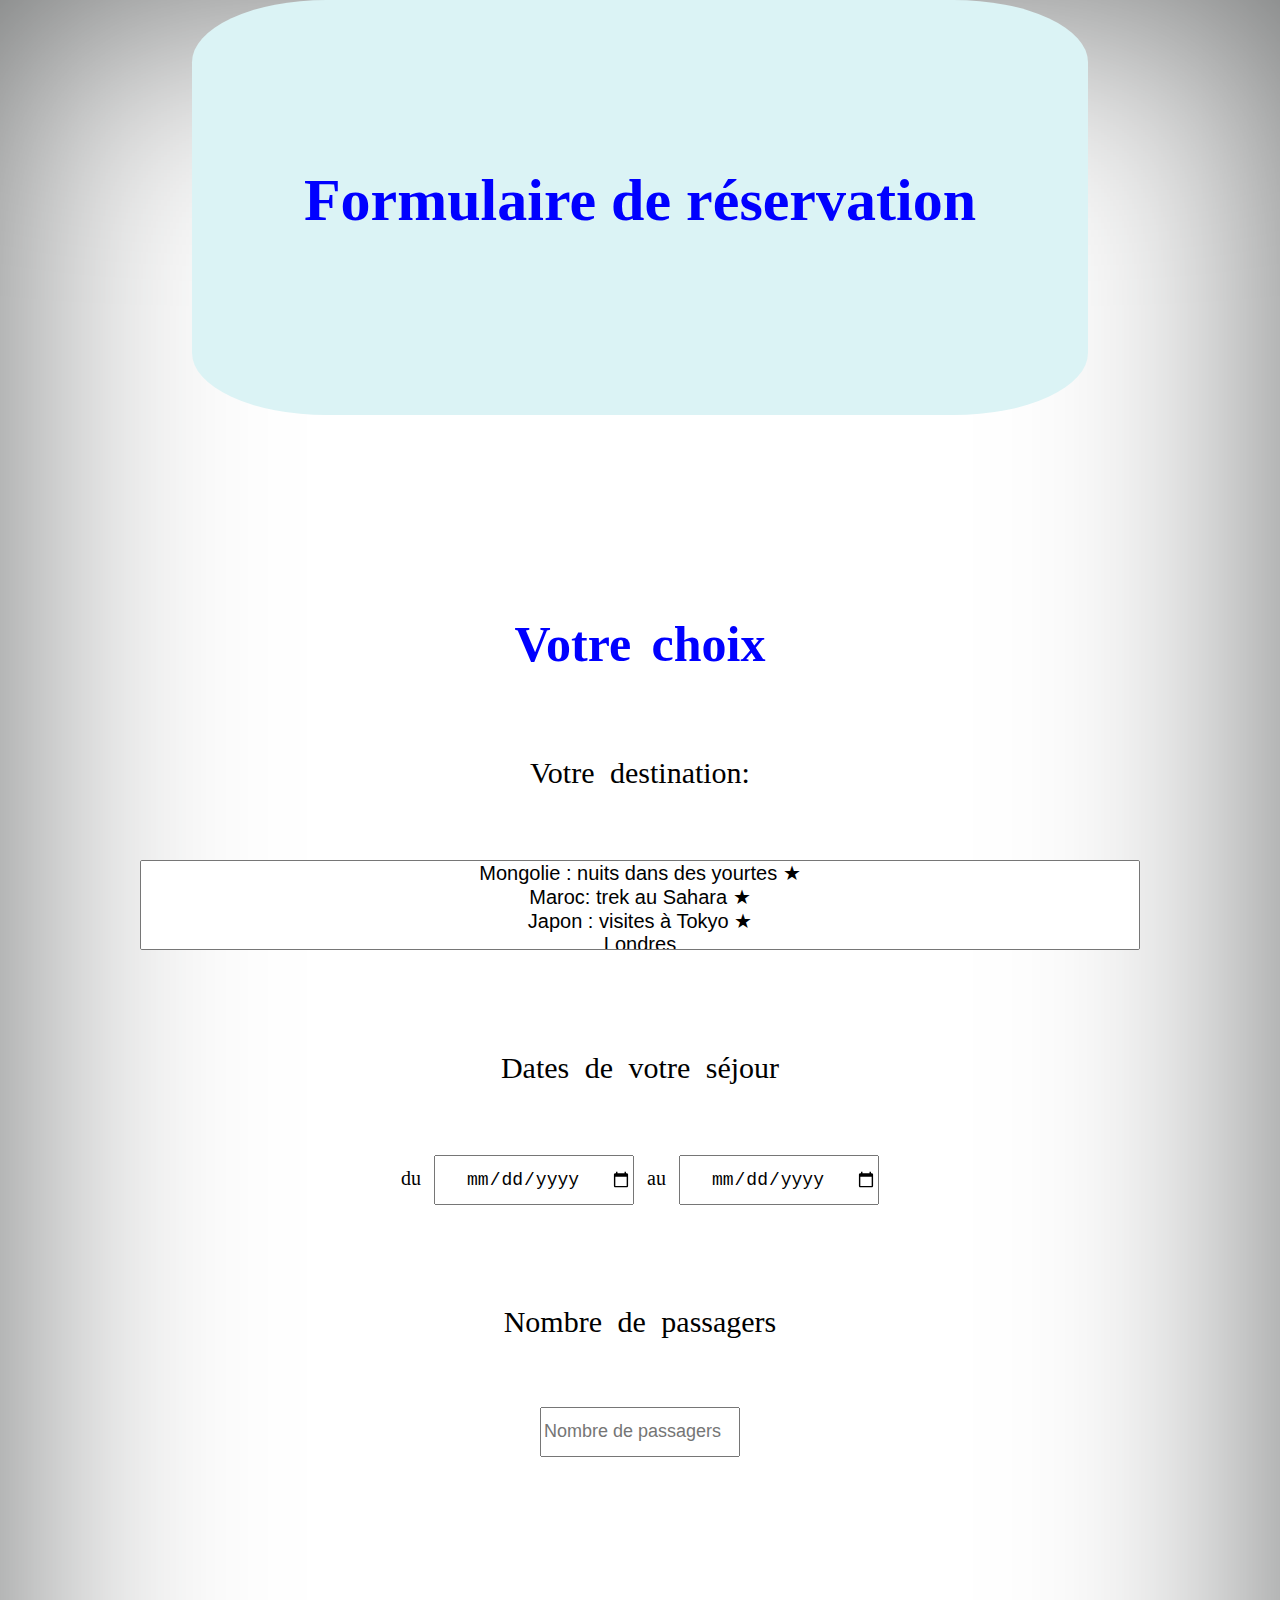
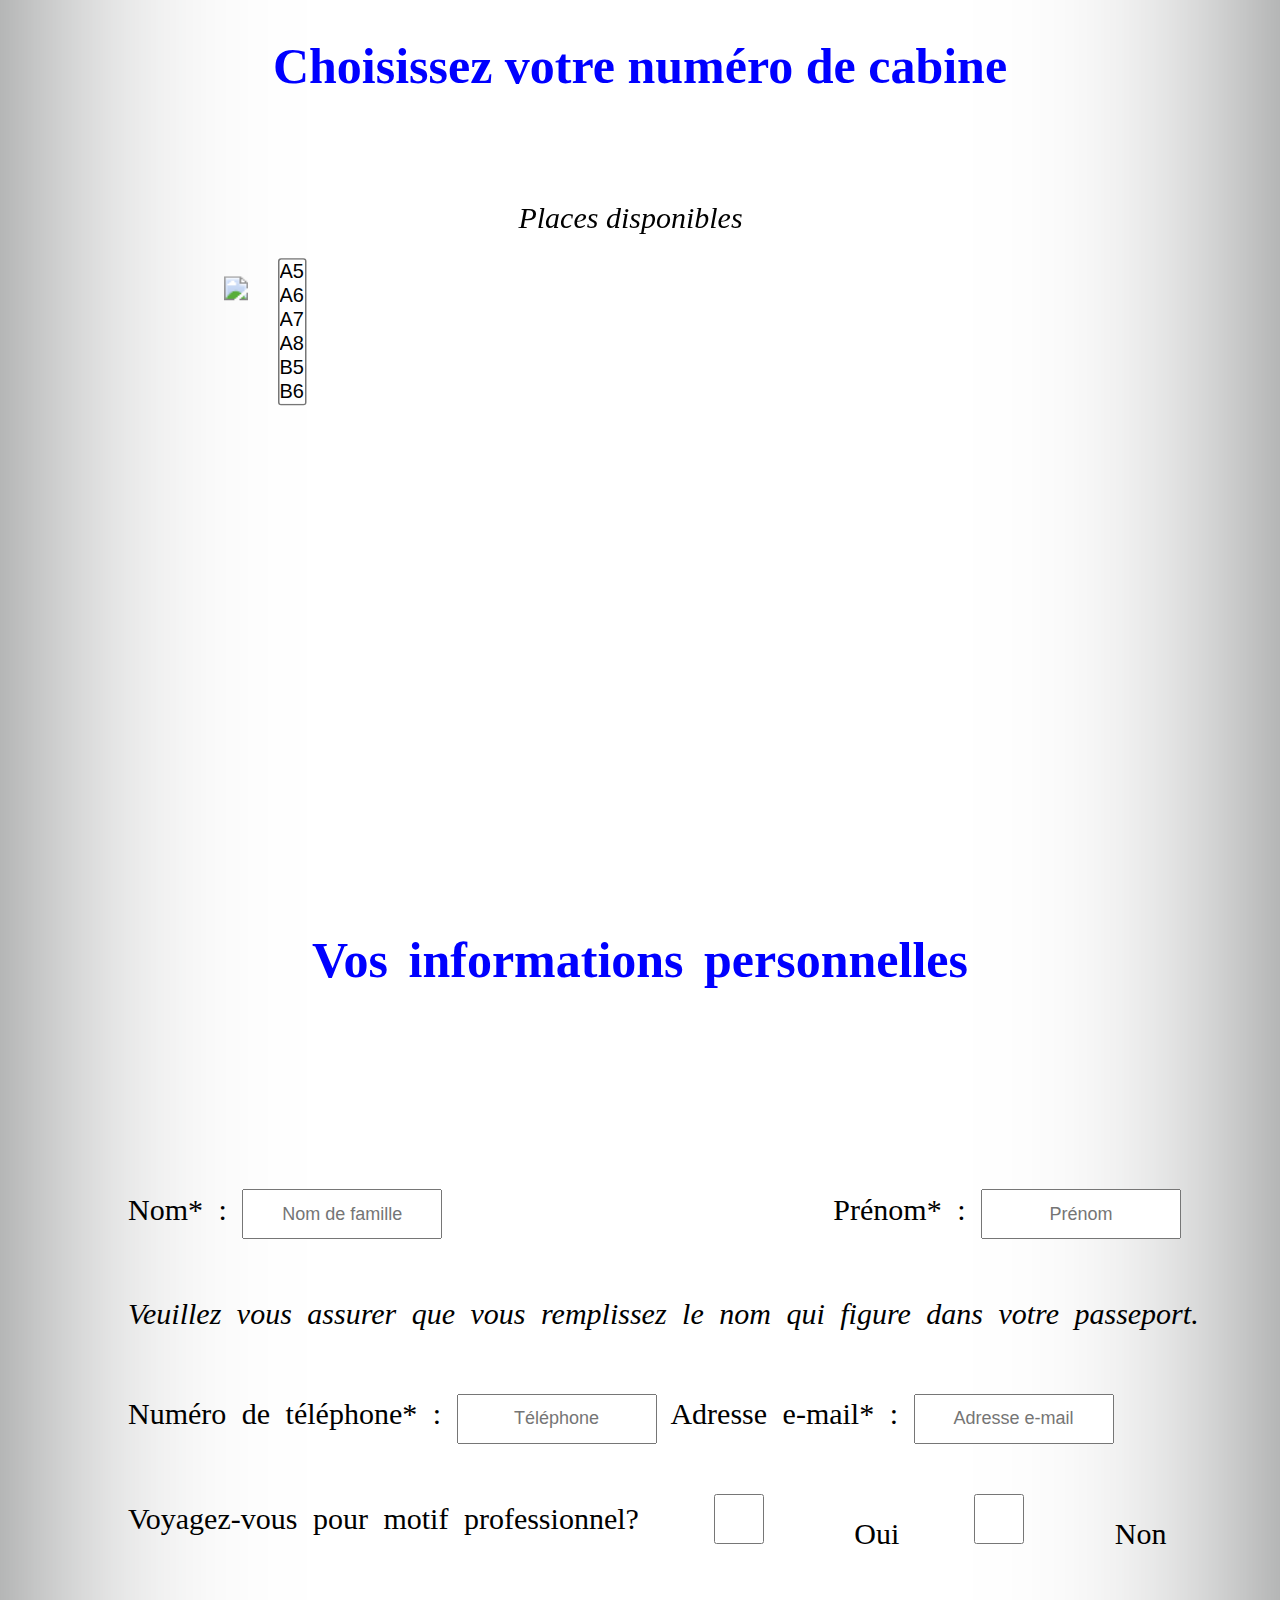
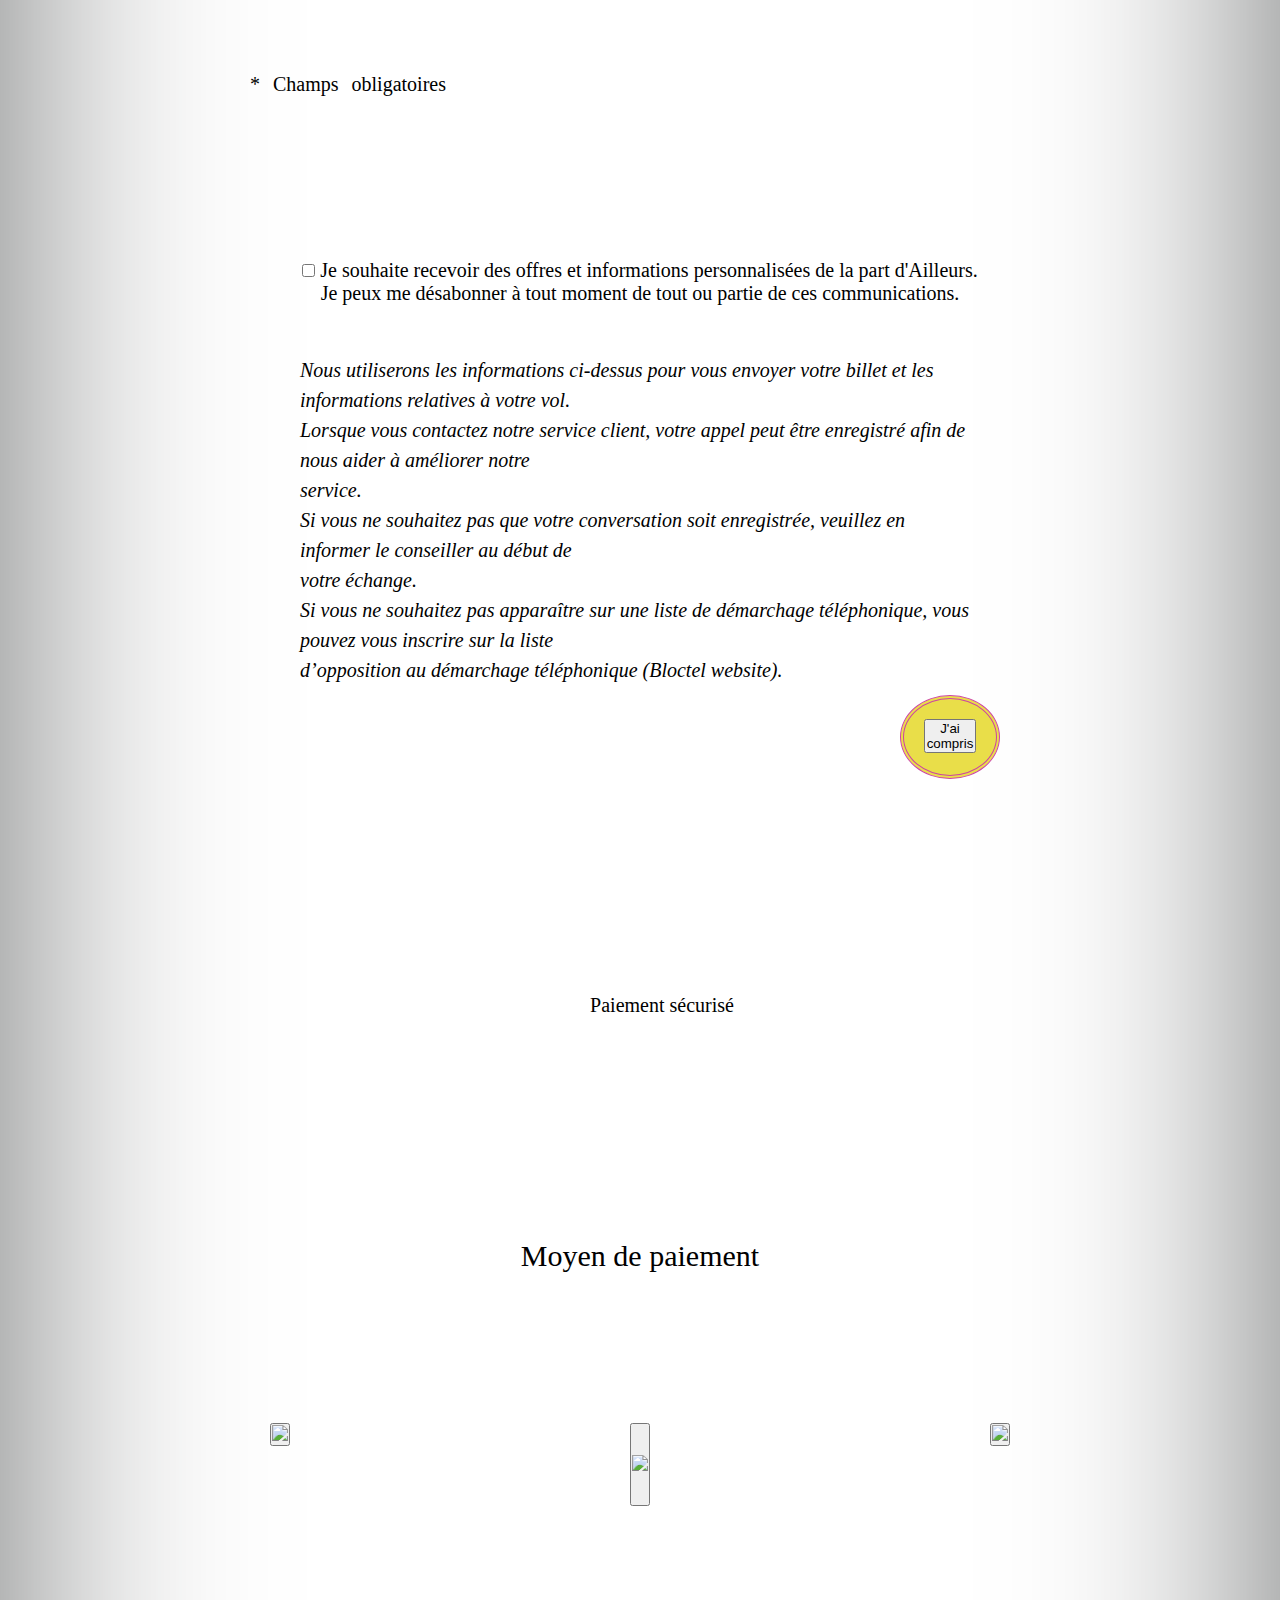
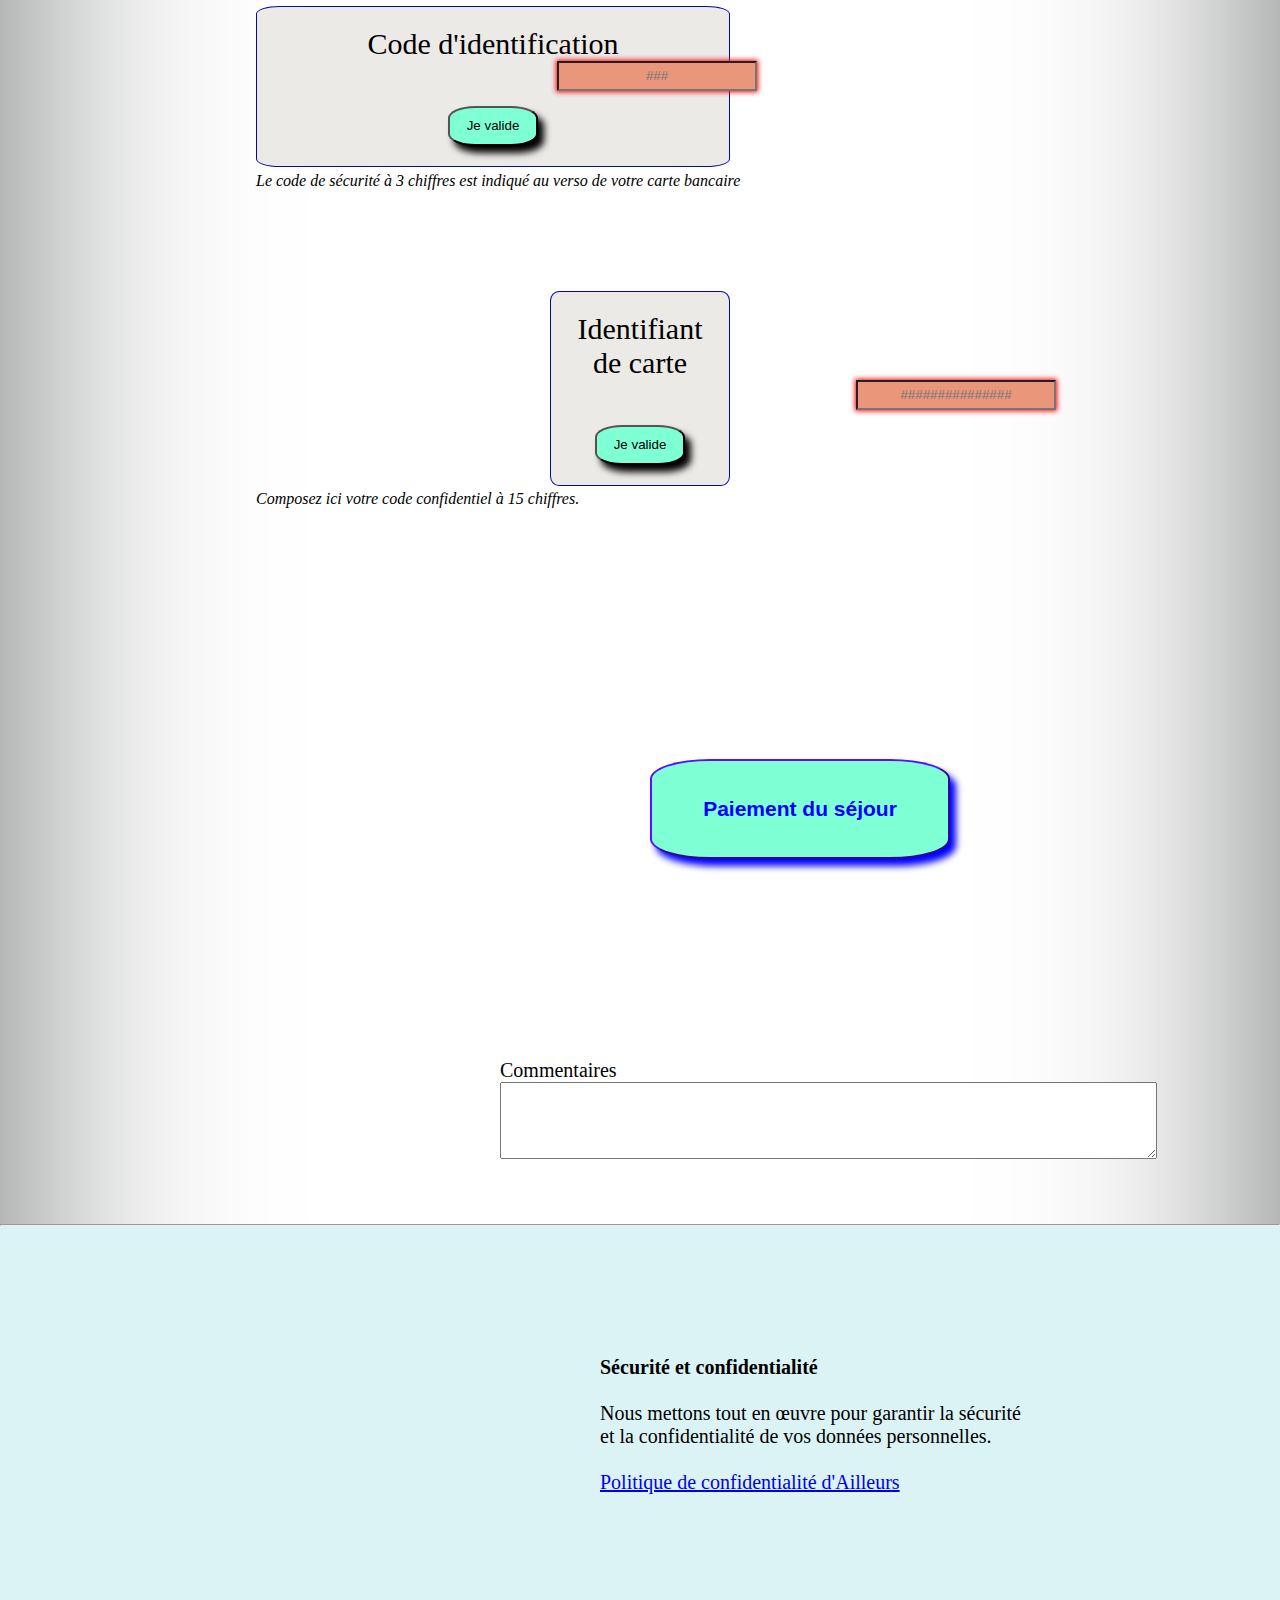
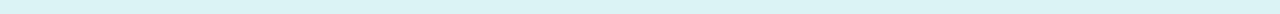
==== Formulaire de réservation.html @ 35f0a2a6 "Formulaire.de.réservation.html" ====
<!DOCTYPE html>
<html lang="en">
<head>
    <meta charset="UTF-8">
    <meta http-equiv="X-UA-Compatible" content="IE=edge">
    <meta name="viewport" content="width=device-width, initial-scale=1.0">
    <link rel="stylesheet" href="formulaire agence css.css">
    <title>Formulaire de réservation</title>
</head>



<body>
   
<header>
         <h1>Formulaire de réservation</h1>
</header>                   



<form>

                        <!--ici commence la section1-->

<section1>
       
            <!--date format dd-mm-yyyy utiliser DOMString-->
        <h3 id="votrechoix">Votre choix</h3> 
        <br> 
            <p id="destinationscroll">
                Votre destination:
            </p> 
                           
            <p>
                <div id="destination">
                    <form>
                          <select class="choix_destination" name="choix_destinations" size="4">
                               <option> Mongolie : nuits dans des yourtes &#x2605; </option>
                               <option> Maroc: trek au Sahara &#x2605; </option>
                               <option> Japon : visites à Tokyo &#x2605; </option>
                               <option> Londres </option>
                               <option> Descente du Nil </option>
                               <option > Grèce </option>
                               <option> New York </option>
                               <option> Madrid </option>  
                               <option> Corse </option> 
                          </select>
                    </form>
                </div>
            </p>
             
            <p id="dates">  
                Dates de votre séjour 
            </p>
        
            <p>
                <label for="arrivée"> du </label><input type="date" id="start" name="trip-start" value="DOMString"> 
                <label for="arrivée"> au </label><input type="date" id="start" name="trip-start" value="DOMString">
            </p>     
               
            <p id="passengers">
                <label class="passagers" for="name">Nombre de passagers</label><br><br><br>
                <input type="number" name="nom" id="name" placeholder="Nombre de passagers" min="1" max="10" />
            </p>  
              

</section1> 

                          <!--(Comment envoyer le texte saisi par le visiteur ? une fois les données envoyées, souhaitez-vous recevoir 
                               le message automatiquement par mail ou préférez-vous qu'un programme se charge de l'enregistrer quelque part, 
                                puis de l'afficher sur une page visible par tout le monde ?)

                               ----------ajouter deux attributs à la balise <form>  :

                          *method  : indique par quel moyen les données vont être envoyées:
                           method="get"  : limitée à 255 caractères. La particularité:informations envoyées dans l'adresse de la page ( http://…  ).

                           method="post"  : la plus utilisée car elle permet d'envoyer un grand nombre d'informations. Les données saisies dans le 
                                            formulaire ne transitent pas par la barre d'adresse ;

                          *action  : c'est l'adresse de la page ou du programme qui va traiter les informations. Cette page se chargera d' envoyer
                            un e-mail avec le message si souhaité, ou bien d'enregistrer le message avec tous les autres dans une base de données.
                              Cela ne peut pas se faire en HTML et CSS ; on utilisera en général un autre langage: PHP.-->



<section2> 
                    <!--ici plan des places assises-->
           <h3 id="margin_bott">Choisissez votre numéro de cabine</h3>
        <br>    
            <div id="plan">
    <!--Sélectionner plusieurs options en appuyant sur CTRL au moment du clic. -->
                           <img src="images-agence-de-voyage/plan_cabine.png">  
                                   <form id="siege"> 
                                       <p id="places">Places disponibles</p>
                                       <select multiple name="nom" size="6">
                                           <option> A5 </option>
                                           <option> A6 </option>
                                           <option> A7 </option>
                                           <option> A8 </option>
                                           <option> B5 </option>
                                           <option> B6 </option>
                                           <option> B7 </option>
                                           <option> B8 </option>
                                           <option> C5 </option>
                                           <option> C6 </option>
                                           <option> C7 </option>
                                           <option> C8 </option> 
                                       </select>
                                   </form>
            </div>     
</section2>  
                   
                         <!--ici commence la section3-->

<section3>   
    <h3 id="infoperso">Vos informations personnelles</h3> 
        <div id="taille_s3"> 
            <form method="post" action="traitement.php">
                   
                <div id="nomprenom">   
                       <label for="name">Nom*</label> : <input type="text" name="nom" id="name" placeholder="Nom de famille"/>
                         &emsp;&emsp;&emsp;&emsp;&emsp;&emsp;&emsp;&emsp;&emsp;&emsp;&emsp;&emsp;
                       <label for="name">Prénom*</label> : <input type="text" name="nom" id="name" placeholder="Prénom"/>
                </div>       
               <br>
    <p id="verif">Veuillez vous assurer que vous remplissez le nom qui figure dans votre passeport.</p>
               <br>
                <div id="phonemail">
                      <label for="phone">Numéro de téléphone* : </label><input type="tel" id="phone" name="phone"  placeholder="Téléphone">
                      <label for="email">Adresse e-mail* : </label><input type="email" id="email" name="email" placeholder="Adresse e-mail"> 
                </div>
               <br>         

                        <!--choix oui/non: utiliser "checkbox" -- placer label dessous input pour cibler -- puis référer for  à id-->
                <div id="ouinon">
                                <p>Voyagez-vous pour motif professionnel?</p>
                    <div id="oui">
                                <input type="checkbox" name="prof_oui" id="profel_oui">
                                <label for="profel_oui">Oui</label>
                    </div>
                    <div id="non">
                                <input type="checkbox" name="prof_non" id="profel_non">
                                <label for="profel_non">Non</label>
                    </div>
                </div>  
                <p id="champs">* Champs obligatoires</p> 
            </form>
        </div>
</section3>             


                        <!--ici commence la section4-->


<section4> 
               <div id="recevoir_offres">                 
                        <!--cocher une case utiliser checkbox--> 
                    <label for="recevoir_des_e_offres">
                    <input type="checkbox" id="recevoir_des_e_offres" name="recevoir_des_e_offres">
                               Je souhaite recevoir des offres et informations personnalisées de la 
                               part d'Ailleurs.<br> Je peux me désabonner à tout moment de tout ou partie
                               de ces communications.
                    </label>
                </div>  
</section4>


                        <!--ici commence la section5-->    

<section5>
            <div>

                <ul id="s5">       
                  <li>Nous utiliserons les informations ci-dessus pour vous envoyer votre billet et les informations relatives à votre vol.</li>
                      Lorsque vous contactez notre service client, votre appel peut être enregistré afin de nous aider à améliorer notre<br>
                      service.
                  
                  <li>Si vous ne souhaitez pas que votre conversation soit enregistrée, veuillez en informer le conseiller au début de</li>
                    votre échange.
                  <li>Si vous ne souhaitez pas apparaître sur une liste de démarchage téléphonique, vous pouvez vous inscrire sur la liste<br>
                  d’opposition au démarchage téléphonique (Bloctel website).</li>       
                </ul> 

                  <p id="buttok">
                      <button>
                        J'ai compris
                      </button> 
                  </p>

            </div>


    </form>
        <div>
              <div id="secu">
                           <p id="regler">
                                          Paiement sécurisé
                           </p>
                        <div id="moyen_paiement">                           
                                             Moyen de paiement
                        </div>
                    <article id="les_cb">
                        <div id="cb1">                     
                                      <button>
                                      <img src="images-agence-de-voyage/logo-cb.jpg">
                                      </button>
                        </div> 
                        <div id="cb2"> 
                                      <button>
                                      <img src="images-agence-de-voyage/logo-cb.png">
                                      </button> 
                        </div>   
                        <div id="cb3"> 
                                      <button>
                                      <img src="images-agence-de-voyage/logo-mastercard.png">
                                      </button>
                        </div>
                    </article>    
             </div>
                              <!--rendre obligatoire: "required"-->
                              <!--obliger inserer uniquement des chiffres: pattern="[0-9]"-->
                   <p id="codesecu">  
                       <label for="code"> Code d'identification </label> 
                       <input type="password" name="pass" id="code" maxlength="3" required pattern="[0-9]{3}"  placeholder="###" / >
                       <button class="butt_valide">&emsp; Je valide &emsp;</button>
                   </p>
                      <legende class="consignes"> 
                           Le code de sécurité à 3 chiffres est indiqué au verso de votre carte bancaire
                      </legende>                 
        </div>    
    </form>
                              <!--Validation par sms possible uniquement en javascript??-->
    <form>
            <div id="identifiantcb">
                  <p id="cb">
                       <label for="pass"> Identifiant de carte </label> 
                       <input type="password" name="pass" id="pass" maxlength="15" required pattern="[0-9]{15}" placeholder="###############" / >
                       <button class="butt_valide">&emsp; Je valide &emsp;</button>
                   </p>
                   <legende class="consignes"> 
                               Composez ici votre code confidentiel à 15 chiffres.
                   </legende>
            </div>             
    </form>      
    
            <div id="payer">
                <button id="valides4">&emsp; Paiement du séjour &emsp;</button>
            </div>

</section5>   
                    
                <!--Ici commence la section6-->
                <!--"textarea" après "label" puiq "rows"(nb de lignes ) "wrap"(retour à la ligne 
                et "hard"pour que le navigateur s'en charge automaiquement) et wrap sui de "cols"
            (largeur visible du contrôle de saisie, exprimée en largeur moyenne de caractères.)-->

<section6> 
            <div id="commentaires">
                  <label for="comments">
                      <p>Commentaires</p>
                  </label>
                  <textarea id="comments" name="comments" rows="5" maxlength="60" wrap="hard" cols="80" >
                  </textarea>
            </div>  

            <button id="retour">
                <div><a href="page-promo.html">Retour à l'accueil</a></div>
            </button>   

</section6>

    <hr>

                
</body>


<footer>
         <div id="footer_confidentiel">
              <h4>Sécurité et confidentialité</h4><br>
                  <p>Nous mettons tout en œuvre pour garantir la sécurité <br> et la confidentialité de 
                      vos données personnelles.</p>
                     <br>
                  <p><a id="pltq" href="#">Politique de confidentialité d'Ailleurs</a> </p>     
         </div>
</footer>


</html>
---- formulaire agence css.css ----
*
{
    box-sizing: border-box;
    margin: 0;
    padding:0;
}
body
{  
    font-size: 20px;
    cursor: pointer;
    box-shadow: inset 0 0 490px rgb(107, 109, 109);
}
h1
{  
    color: blue;
    text-align: center;
    font-size: 60px;
    padding-top: 13%;
    padding-bottom: 14%;
    margin-bottom: 8%;
    margin-left: 15%;
    margin-right: 15%;
    background-color: rgb(219, 243, 245);
    border-radius: 15%;
}
       /* ici commence la section1 css*/

section1
{
    text-align: center;
    word-spacing: 8px;
}
section1 input
{
    height: 50px;
    width: 200px;
    text-align: center;
    font-size: 18px;
}
#votrechoix
{
    color: blue;
    font-size: 50px;
    margin-top: 200px;
    margin-bottom: 60px;
    text-align: center;
}
#destinationscroll
{
    font-size: 30px;   
}
#destination
{
    margin-top: -20px;
    margin-bottom: 70px;
}
#destination option:hover 
{
    background:  rgb(236, 170, 206);
}
.choix_destination
{
    margin-top: 90px;
    width: 1000px;
    height: 90px;
    text-align: center;
    font-size: 20px;
}
#dates
{
    margin-top: 100px;
    margin-bottom: 70px;
    font-size: 30px;
}
#passengers
{
    margin-top: 100px;
    font-size: 30px;
}
      /* ici commence la section2 css*/

#margin_bott
{
    margin-top: 180px ;
    margin-bottom: 30px;
    color: blue;
    font-size: 50px;
    text-align: center;
}
#plan
{
    display: flex;
    margin-top: 200px;
    margin-bottom: 300px;
    margin-left:30%; 
    margin-right:20%;
    transform: scale(1.5);
}
#siege
{
    margin-top: -50px;
    margin-bottom: 200px;
    margin-left: 20px;
    margin-right:20px;
    width: 500px;
}
#siege option:hover 
{
    background: rgb(236, 170, 206);
}
#places
{
    font-size: 20px;
    font-style: italic;
    margin-left: -30px;
    margin-bottom: 15px;
    text-align: center;
}
#pass
{
    color:rgb(241, 113, 134);
}
       /* ici commence la section3 css*/

section3
{
    word-spacing: 8px;
    line-height: 50px;
    font-size: 30px;
}
section3 input
{
    height: 50px;
    width: 200px;
    font-size: 18px;
    text-align: center;
}
#taille_s3
{
    margin-bottom: 150px;
}      
#infoperso
{
    color: blue;
    font-size: 50px;
    margin-top: 230px;
    margin-bottom: 200px;
    text-align: center;
}
#nomprenom
{
    margin-left: 250px; 
}
#verif
{
    font-style: italic;
}
#phonemail, #verif
{
    margin-left: 250px;
}
#ouinon
{
    margin-left: 250px;
    display: flex;
}
#champs
{
    font-size: 20px;
    margin-top: 100px;
    margin-left: 250px;
}
       /* ici commence la section4 css*/
 
#recevoir_offres
{
    font-size: 20px;
    margin-left: 100px;
    margin-right: 100px;
    margin-bottom: 50px;
    text-align:center;
}
        /* ici commence la section5 css*/

#s5
{
    font-size: 20px;
    font-style: italic;
    margin-left: 300px;
    margin-right: 300px;
    margin-bottom: 20px;
    list-style-type: none;
    line-height: 30px;
}
#buttok
{
    display: inline-block;
    background-color: #e9de49;
    border-radius: 50%;
    border: 4px double #cc44a3;
    color: #eeeeee;
    text-align: center;
    font-size: 28px;
    padding: 20px;
    width: 100px;
    margin-left: 900px;
    margin-top: -10px;
    margin-bottom: 100px;
}
        /*sécurité: bords rouges si   "pattern"   invalide*/
        /*sécurité: backgroung orange tant que   "maxlength"   invalide*/
        /*sécurité: backgroung jaune si tout est valide*/
        /*sécurité: impossible submite+message d'erreur tant que invalide*/

#codesecu
{
    background-color: rgb(236, 234, 231);
    margin-left: 550px;
    margin-right: 550px;
    font-size: 30px;
    margin-top: 100px;
    margin-bottom: 1px;
    padding: 20px;
    border: 0px solid rgb(7, 10, 161);
    border-width: 1px;
    border-radius: 5%;
    text-align: center;
}
#codesecu input
{   
    display:flex;
    height: 30px;
    width: 200px;
    margin-left:280px;
    text-align: center;
    color:rgb(61, 56, 56);
}
#codesecu input:invalid 
{
    box-shadow: 0 0 5px 1px red;
    background-color: darksalmon;
} 
#codesecu input:valid
{
    background-color: darkorange;
}

#regler
{   
    background-image:url("images-agence-de-voyage/images.jpg") ;
    margin-top: 100px;
    margin-left: 650px;
    margin-right: 800px;
    padding-top: 15px;
    text-align: center;
    width:300px;
    height:60px;
    border-radius: 5%;;
    -webkit-animation: clignoter 1s infinite;  /* Safari 4+ */
    -moz-animation: clignoter 1s infinite;  /* Fx 5+ */
    -o-animation: clignoter 1s infinite;  /* Opera 12+ */
    animation: anim_clignote 1s infinite;  /* IE 10+, Fx 29+ */
    }  
    @-webkit-keyframes anim_clignote 
    {
    0%, 49% {
             border: 3px solid #e45cb7;
             color:white;
            }
    50%, 100% {
            border: 3px solid rgb(233, 218, 10);
            color:black;
            }
}
#moyen_paiement
{
          font-size: 30px;
          text-align: center;
          margin-top: 200px;
          margin-bottom: 150px;
}
#cb1 img
{
   width: 200px;
}
#cb2 img
{
    width: 200px;
    padding-top: 30px;
    padding-bottom: 30px;
}
#cb3 img
{
    width: 200px;
}
#les_cb
{
    display: flex;
    justify-content: space-around;
    margin-left: 100px;
    margin-right: 100px;
}
#les_cb button:focus
{
    border : 3px dotted rgb(219, 88, 187);
}
.butt_valide
{
   background-color: aquamarine;
   height:40px;
   margin-top: 15px;
   border-radius: 30%;
   box-shadow: 6px 7px 7px;
}
.butt_valide :hover
{
    background-color: rgb(127, 157, 255);
    border: 3px dashed rgb(78, 14, 228);
}
.butt_valide :focus
{
     background-color: #25dce2;
     border: 3px dashed #54a9c4;
     font-size: 17px;
     font-style: oblique;
     font-weight: bold;
}
#identifiantcb
{
    margin-bottom: 100px;
}
#cb
{
    background-color:rgb(236, 234, 231) ;
    margin-left: 550px;
    margin-right: 550px;
    font-size: 30px;
    margin-top: 100px;
    padding: 20px;
    border: 0px solid rgb(7, 10, 161);
    border-width: 1px;
    border-radius: 5%;
    text-align: center;
}
#cb input
{   
    display:flex;
    height: 30px;
    width: 200px;
    margin-left:285px;
    text-align: center;
    color:rgb(61, 56, 56);
}
#cb input:invalid 
{
    box-shadow: 0 0 5px 1px red;
    background-color: darksalmon;
}
#cb input:valid
{
    background-color: darkorange;
}
.consignes
{
    font-size: 16px;
    font-style: oblique;
    margin-left:550px;
}
#valides4
{
    color: blue;
    font-weight: bold;
    font-size: 21px;
    text-align: center;
    margin-top: 150px;
    margin-bottom: 200px;
    margin-left: 650px;
    background-color: aquamarine;
    height:100px;
    width:300px;
    border-radius: 20%;
    border-color: rgb(78, 14, 228);
    border: 4px solid outset;
    box-shadow: 6px 7px 7px;
}

#payer :hover
{
    background-color: aquamarine;
    border: 3px dashed rgb(78, 14, 228);
}
#payer :focus
{
     background-color: #25dce2;
     border: 3px dashed #54a9c4;
     font-size: 17px;
     font-style: oblique;
     font-weight: bold;
}

         /* ici commence la section6*/

#commentaires
{   
    display: flexbox;
    margin-left: 500px;
    margin-right: 0px;
    margin-bottom: 60px;   
}
section6
{
    display: flex;
}
button div
{
    background-color: white;
    width: 150px;  
    padding-top: 3px;
    text-decoration: none;
}
#retour
{
    height:30px;
    margin-left: 150px;
    margin-top: 50px;
    border: 1px solid blue;  
    text-decoration: none;
}
footer
{  
    padding-top: 130px;
    padding-bottom: 120px;
    background-color: rgb(219, 243, 245);
}
#footer_confidentiel
{
   margin-left: 600px;
}



           /*partie responsive*/

@media screen and (max-width:1322px) {
         
   #nomprenom, #verif, #phonemail, #ouinon 
   {
    margin-left: 10%;
   }
   #regler
   {
    margin-left: 40%;
   }
   #codesecu, .consignes
   {
      margin-left: 20%; 
   }










}
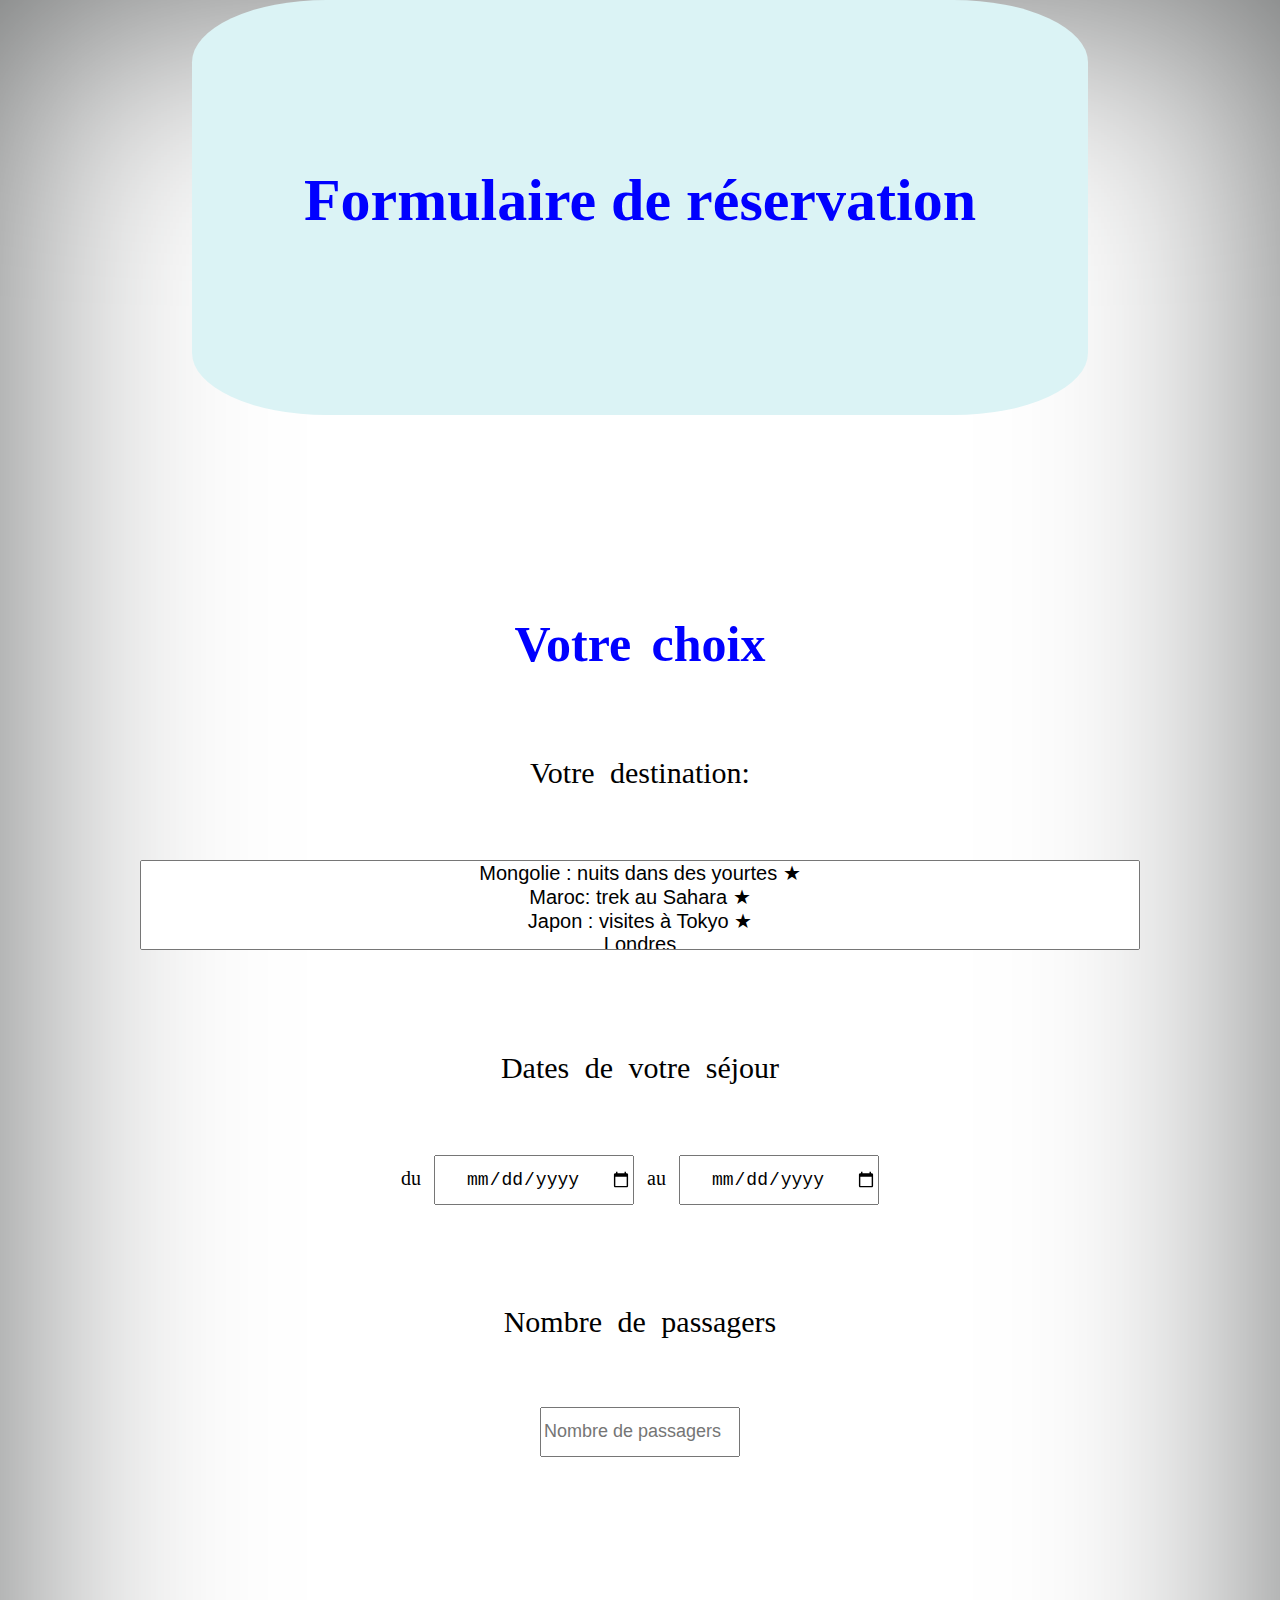
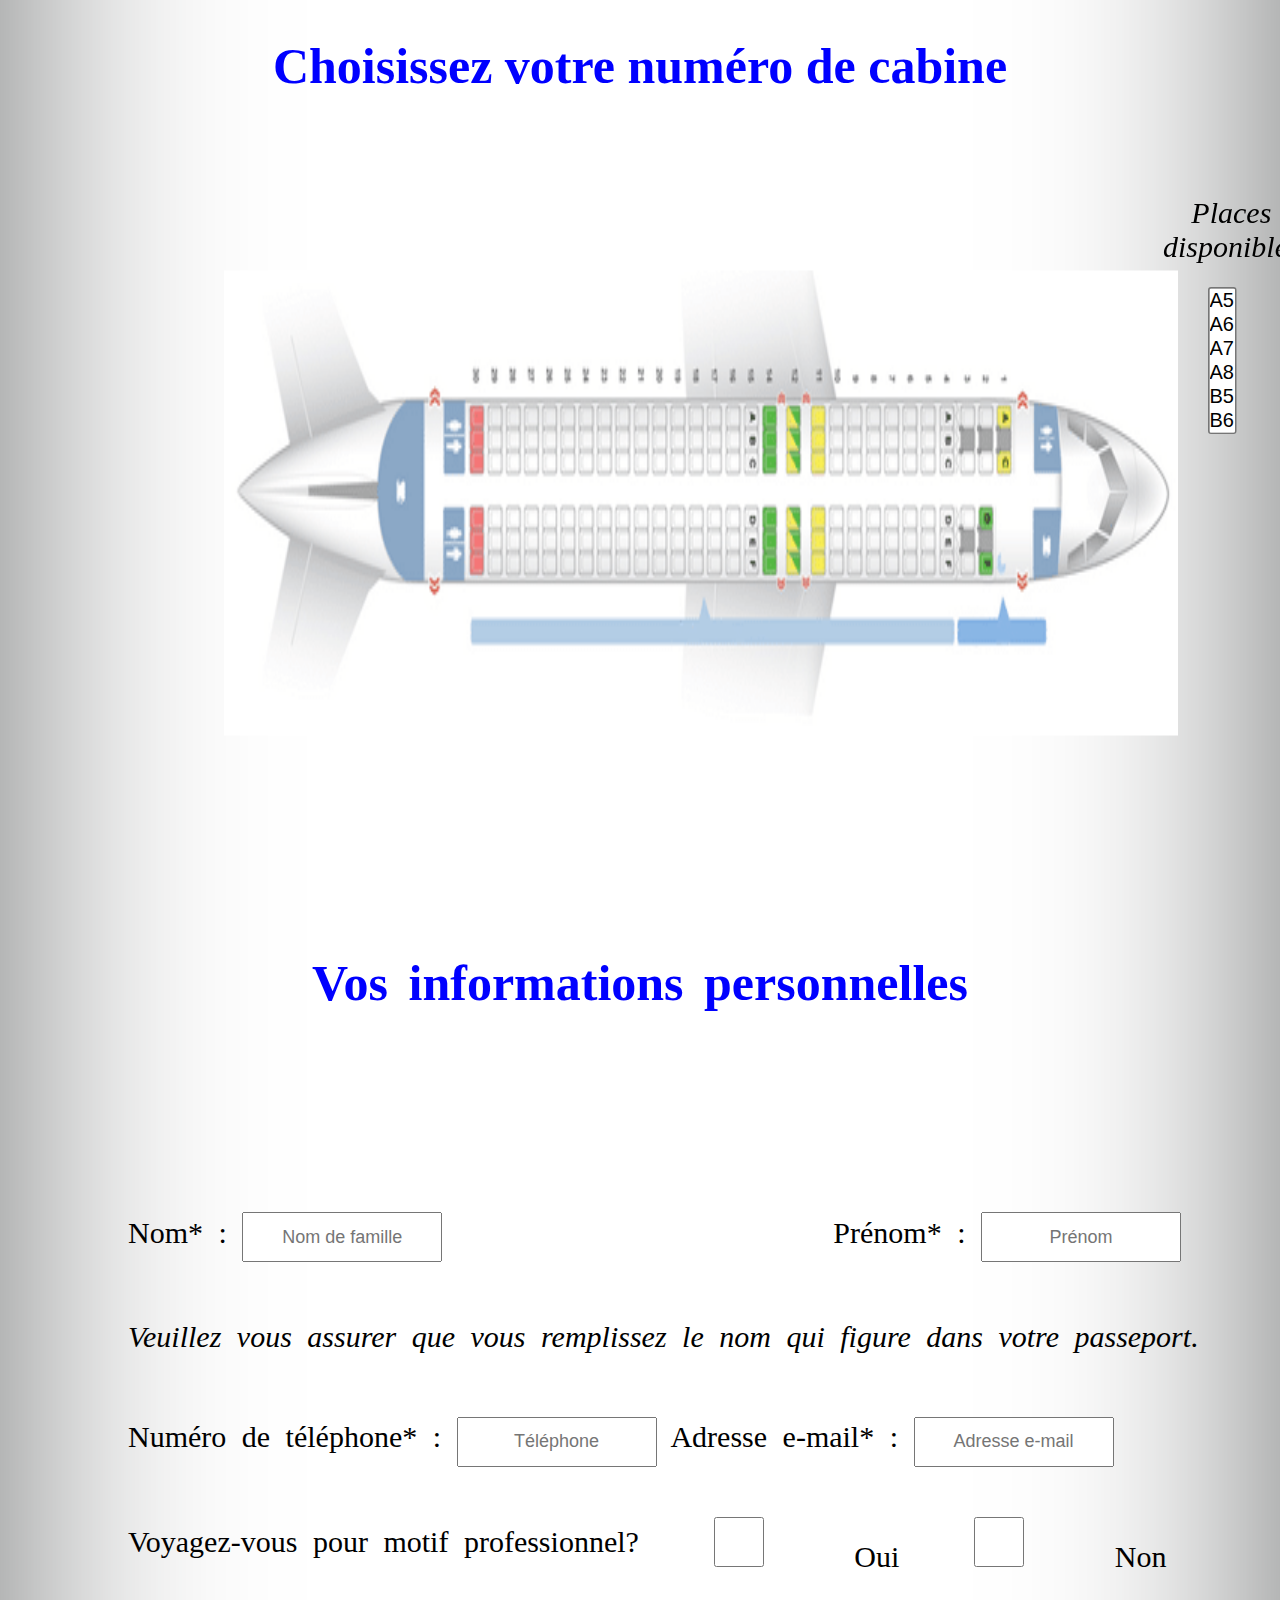
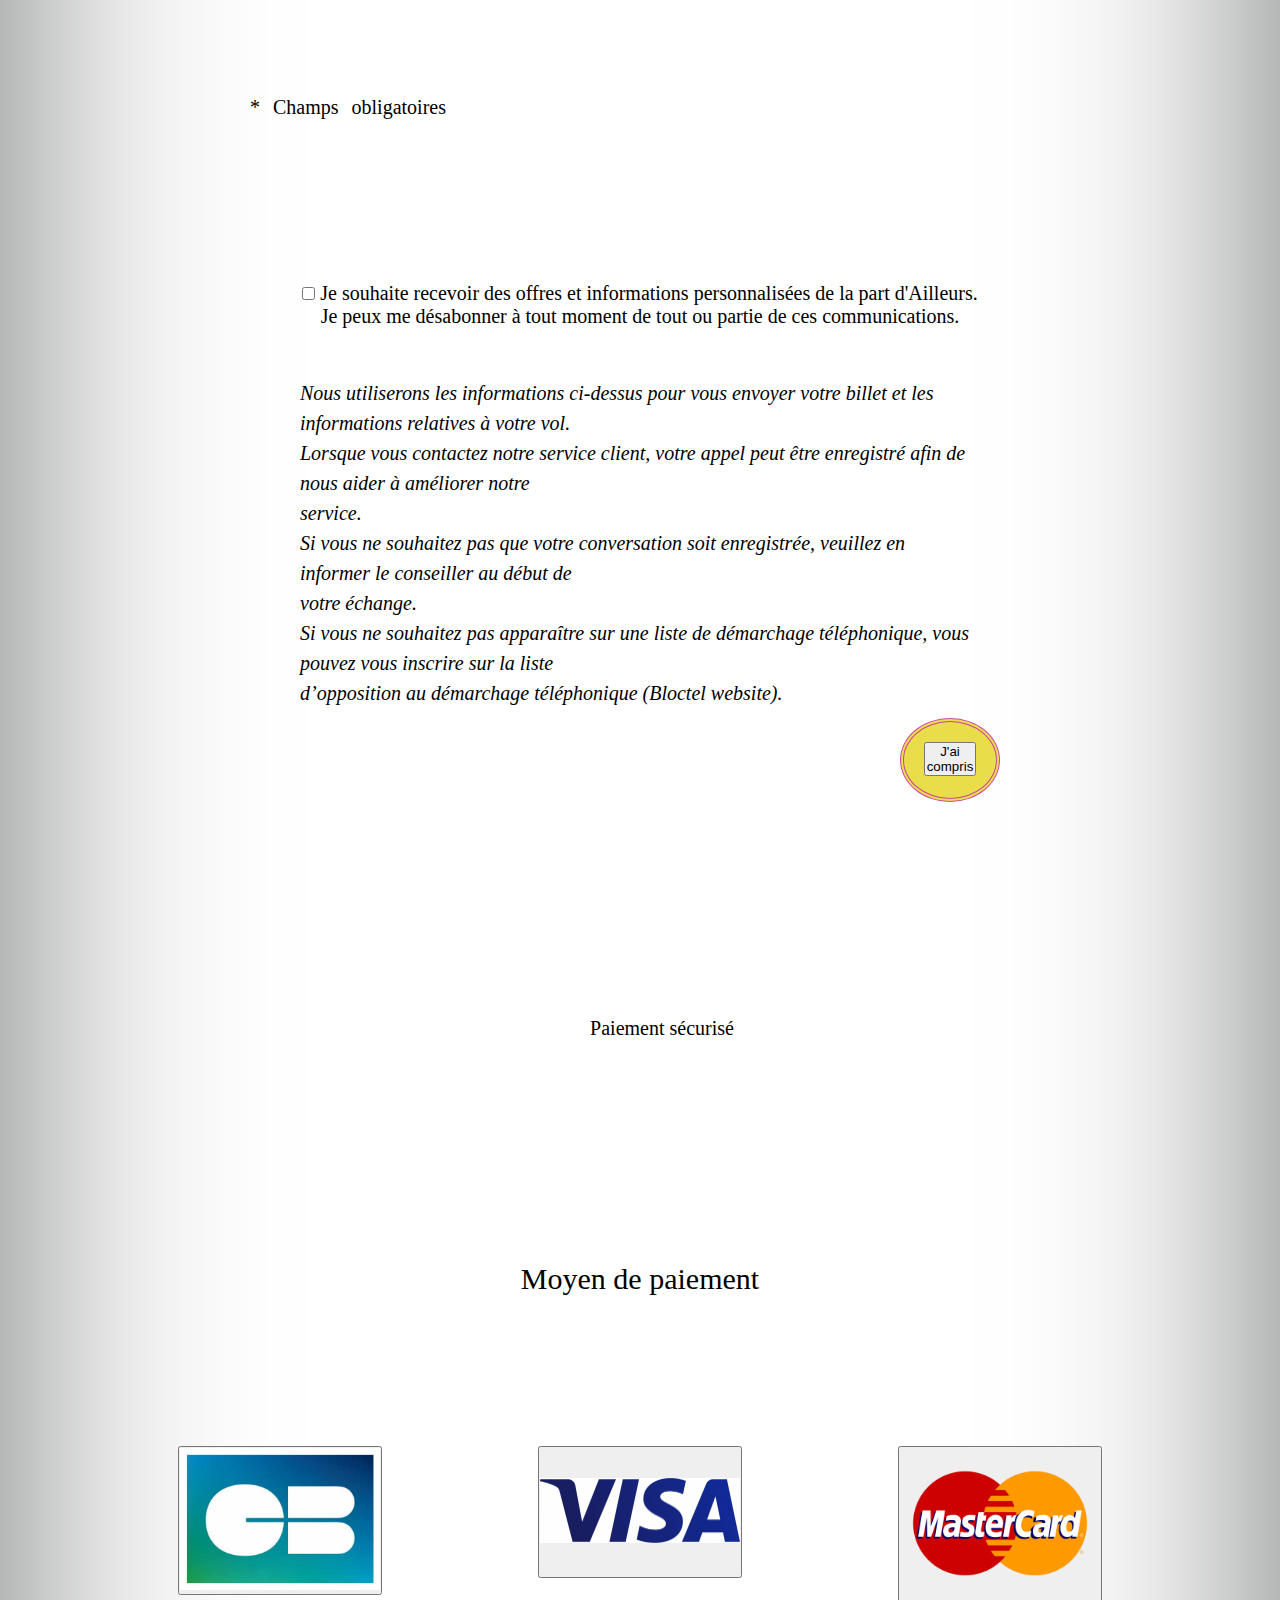
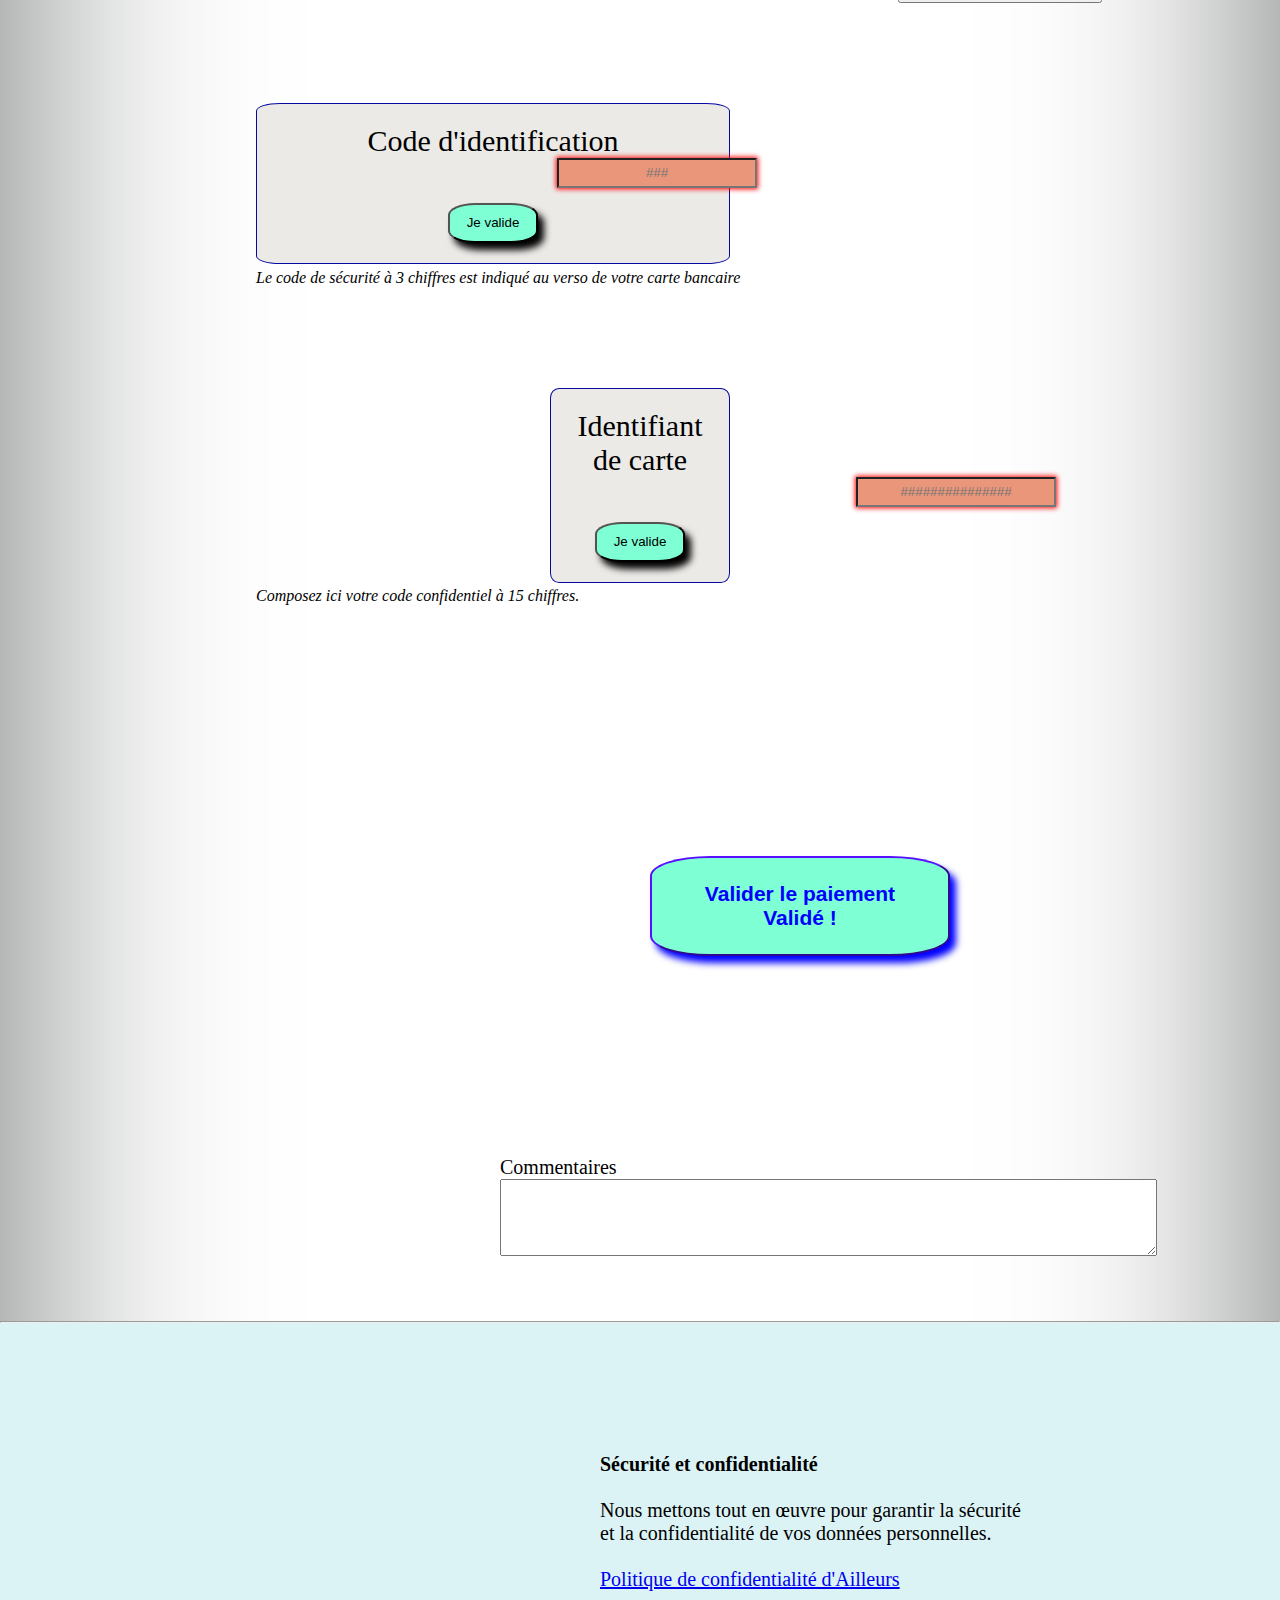
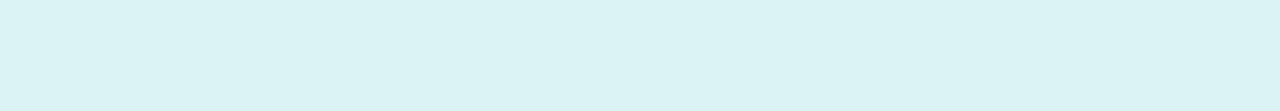
==== commit acad6263: "modif button valider" ====
--- a/Formulaire de réservation.html
+++ b/Formulaire de réservation.html
@@ -244,9 +244,10 @@
             </div>             
     </form>      
     
-            <div id="payer">
-                <button id="valides4">&emsp; Paiement du séjour &emsp;</button>
+           <div id="payer">
+                <button id="valides4"><span>&emsp; Valider le paiement &emsp;</span><span>Validé !</span></button>
             </div>
+
 
 </section5>   
                     
@@ -287,4 +288,4 @@
 </footer>
 
 
-</html>+</html>
